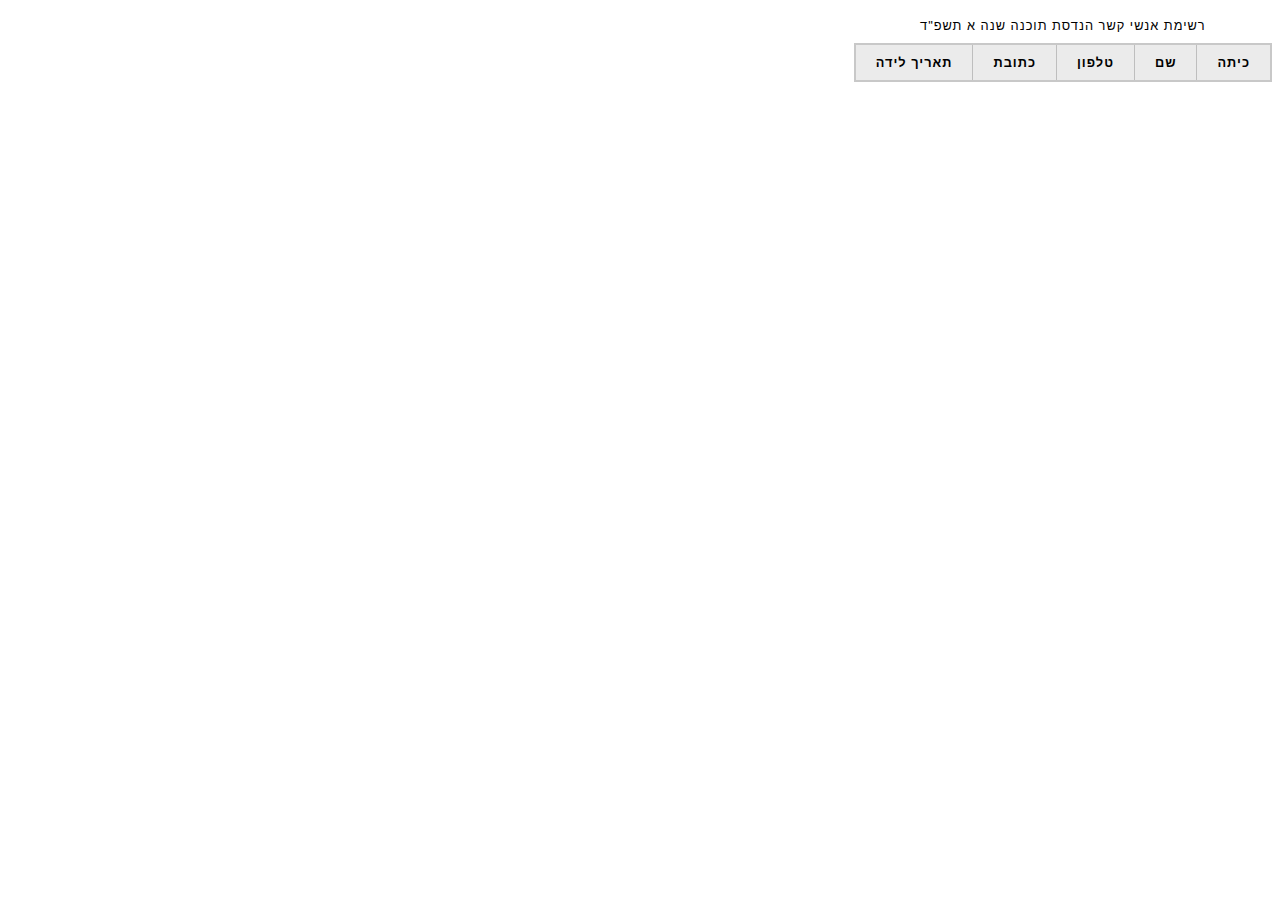
==== tableWithCode.html @ d7d93061 "add_table_with_js" ====
<!DOCTYPE html>
<html lang="en">
<head>
    <meta charset="UTF-8">
    <meta name="viewport" content="width=device-width, initial-scale=1.0">
    <title>Document</title>
    <script src="JavaScript/codeToCreateTable.js"></script>
    <style>
        html {
  font-family: sans-serif;
}

table {
  border-collapse: collapse;
  border: 2px solid rgb(200,200,200);
  letter-spacing: 1px;
  font-size: 0.8rem;
}

td, th {
  border: 1px solid rgb(190,190,190);
  padding: 10px 20px;
}

th {
  background-color: rgb(235,235,235);
}

td {
  text-align: center;
}

tr:nth-child(even) td {
  background-color: rgb(250,250,250);
}

tr:nth-child(odd) td {
  background-color: rgb(245,245,245);
}

caption {
  padding: 10px;
}

    </style>
</head>
<body onload="createTable()" dir="rtl">
    <table border="2">
        <caption>רשימת אנשי קשר הנדסת תוכנה שנה א תשפ"ד</caption>
        <thead>
            <tr>
                <th>כיתה</th>
                <th>שם</th>
                <th>טלפון</th>
                <th>כתובת</th>
                <th>תאריך לידה</th>
            </tr>
        </thead>
        <tbody>
            
        </tbody>

    </table>
</body>
</html>
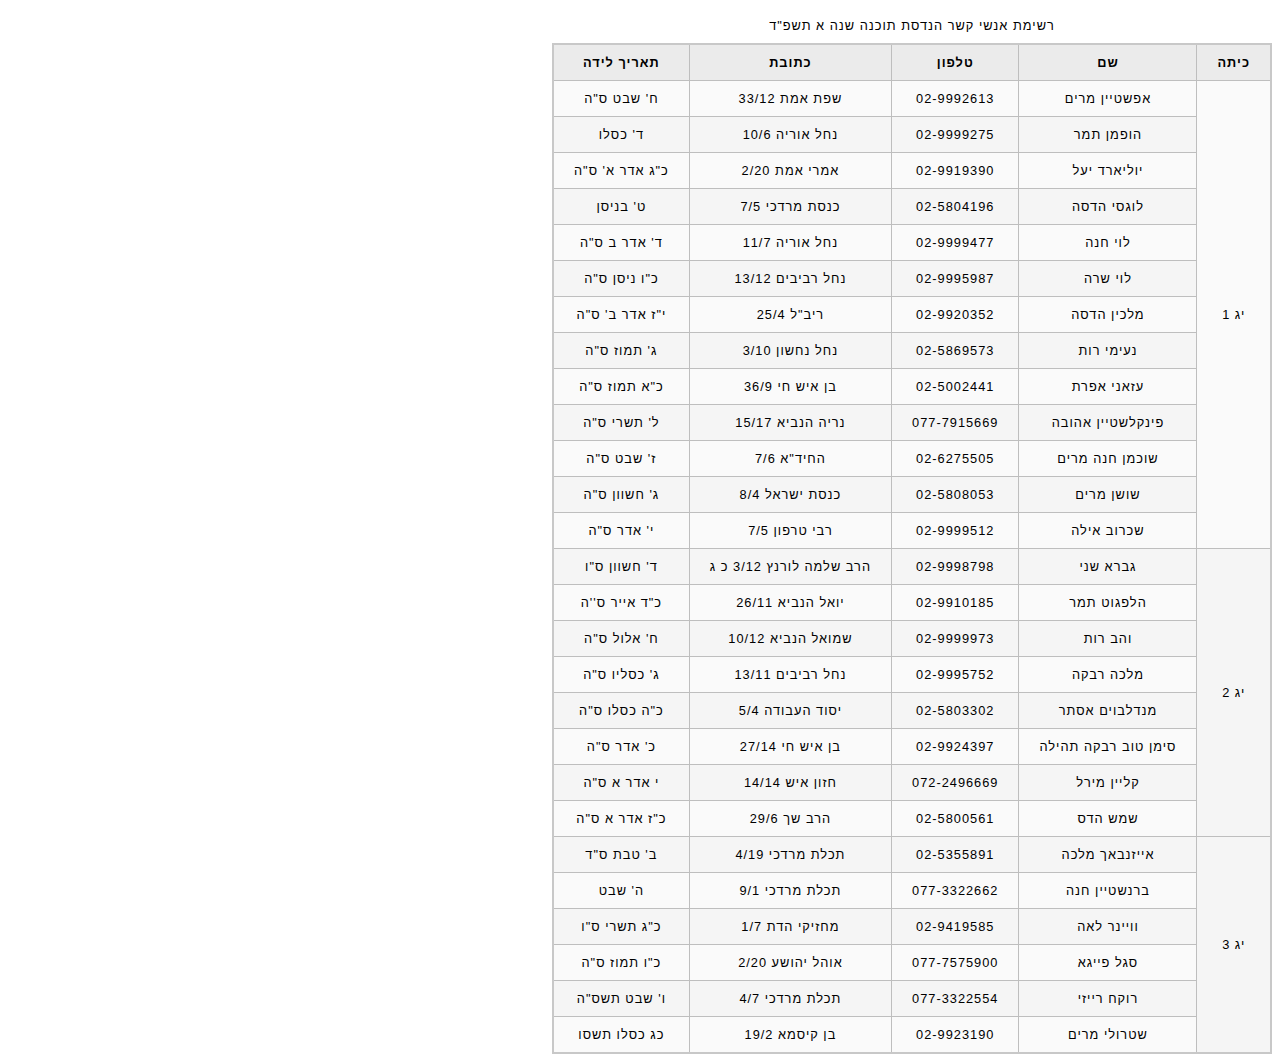
==== commit a33ba326: "fix-the-link" ====
--- a/tableWithCode.html
+++ b/tableWithCode.html
@@ -4,7 +4,7 @@
     <meta charset="UTF-8">
     <meta name="viewport" content="width=device-width, initial-scale=1.0">
     <title>Document</title>
-    <script src="JavaScript/codeToCreateTable.js"></script>
+    <script src="createTable.js"></script>
     <style>
         html {
   font-family: sans-serif;
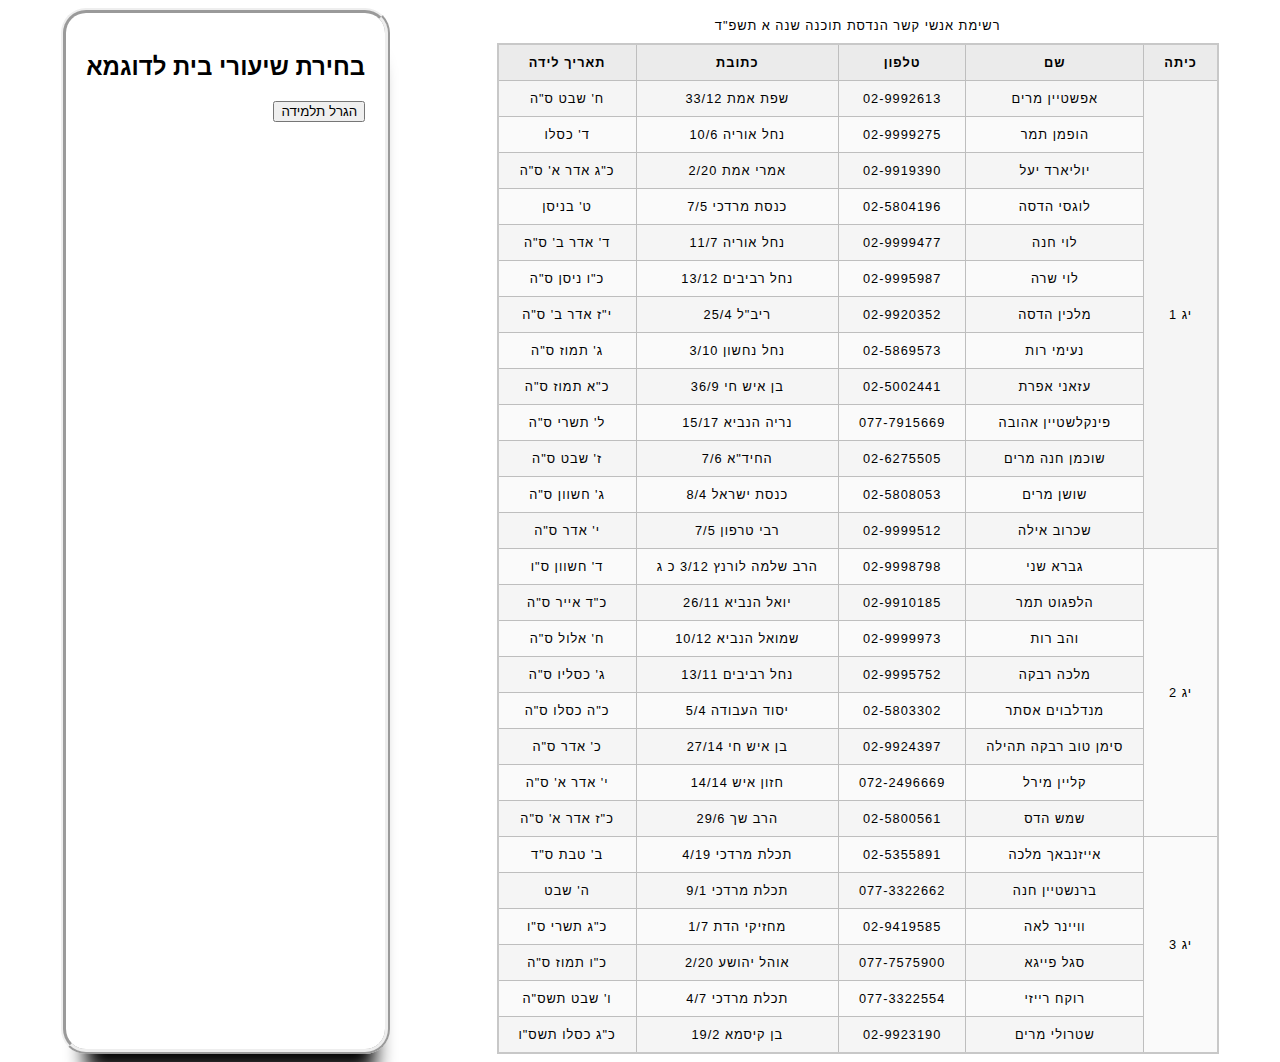
==== commit 11773ff5: "add lotery to select students" ====
--- a/tableWithCode.html
+++ b/tableWithCode.html
@@ -1,65 +1,91 @@
 <!DOCTYPE html>
 <html lang="en">
+
 <head>
-    <meta charset="UTF-8">
-    <meta name="viewport" content="width=device-width, initial-scale=1.0">
-    <title>Document</title>
-    <script src="createTable.js"></script>
-    <style>
-        html {
-  font-family: sans-serif;
-}
+  <meta charset="UTF-8">
+  <meta name="viewport" content="width=device-width, initial-scale=1.0">
+  <title>Document</title>
+  <script src="createTable.js"></script>
+  <style>
+    html {
+      font-family: sans-serif;
+    }
 
-table {
-  border-collapse: collapse;
-  border: 2px solid rgb(200,200,200);
-  letter-spacing: 1px;
-  font-size: 0.8rem;
-}
+    body {
+      display: flex;
+      justify-content: space-around;
+    }
 
-td, th {
-  border: 1px solid rgb(190,190,190);
-  padding: 10px 20px;
-}
+    table {
+      border-collapse: collapse;
+      border: 2px solid rgb(200, 200, 200);
+      letter-spacing: 1px;
+      font-size: 0.8rem;
+    }
 
-th {
-  background-color: rgb(235,235,235);
-}
+    td,
+    th {
+      border: 1px solid rgb(190, 190, 190);
+      padding: 10px 20px;
+    }
 
-td {
-  text-align: center;
-}
+    th {
+      background-color: rgb(235, 235, 235);
+    }
 
-tr:nth-child(even) td {
-  background-color: rgb(250,250,250);
-}
+    td {
+      text-align: center;
+    }
 
-tr:nth-child(odd) td {
-  background-color: rgb(245,245,245);
-}
+    tr:nth-child(even) td {
+      background-color: rgb(250, 250, 250);
+    }
 
-caption {
-  padding: 10px;
-}
+    tr:nth-child(odd) td {
+      background-color: rgb(245, 245, 245);
+    }
 
-    </style>
+    caption {
+      padding: 10px;
+    }
+
+    #lottery {
+      border-style: ridge;
+      border-width: 5px;
+      border-radius: 25px;
+      box-shadow: 5px 10mm 20px -20px black;
+      padding: 20px;
+
+    }
+
+    .selectedRow > td {
+      background-color: darkmagenta !important;
+    }
+  </style>
 </head>
+
 <body onload="createTable()" dir="rtl">
-    <table border="2">
-        <caption>רשימת אנשי קשר הנדסת תוכנה שנה א תשפ"ד</caption>
-        <thead>
-            <tr>
-                <th>כיתה</th>
-                <th>שם</th>
-                <th>טלפון</th>
-                <th>כתובת</th>
-                <th>תאריך לידה</th>
-            </tr>
-        </thead>
-        <tbody>
-            
-        </tbody>
+  <table border="2">
+    <caption>רשימת אנשי קשר הנדסת תוכנה שנה א תשפ"ד</caption>
+    <thead>
+      <tr>
+        <th>כיתה</th>
+        <th>שם</th>
+        <th>טלפון</th>
+        <th>כתובת</th>
+        <th>תאריך לידה</th>
+      </tr>
+    </thead>
+    <tbody>
 
-    </table>
+    </tbody>
+
+  </table>
+  <div id="lottery">
+    <h2>בחירת שיעורי בית לדוגמא</h2>
+    <button type="reset" onclick="getRandomStudent()">הגרל תלמידה</button>
+
+  </div>
 </body>
+
 </html>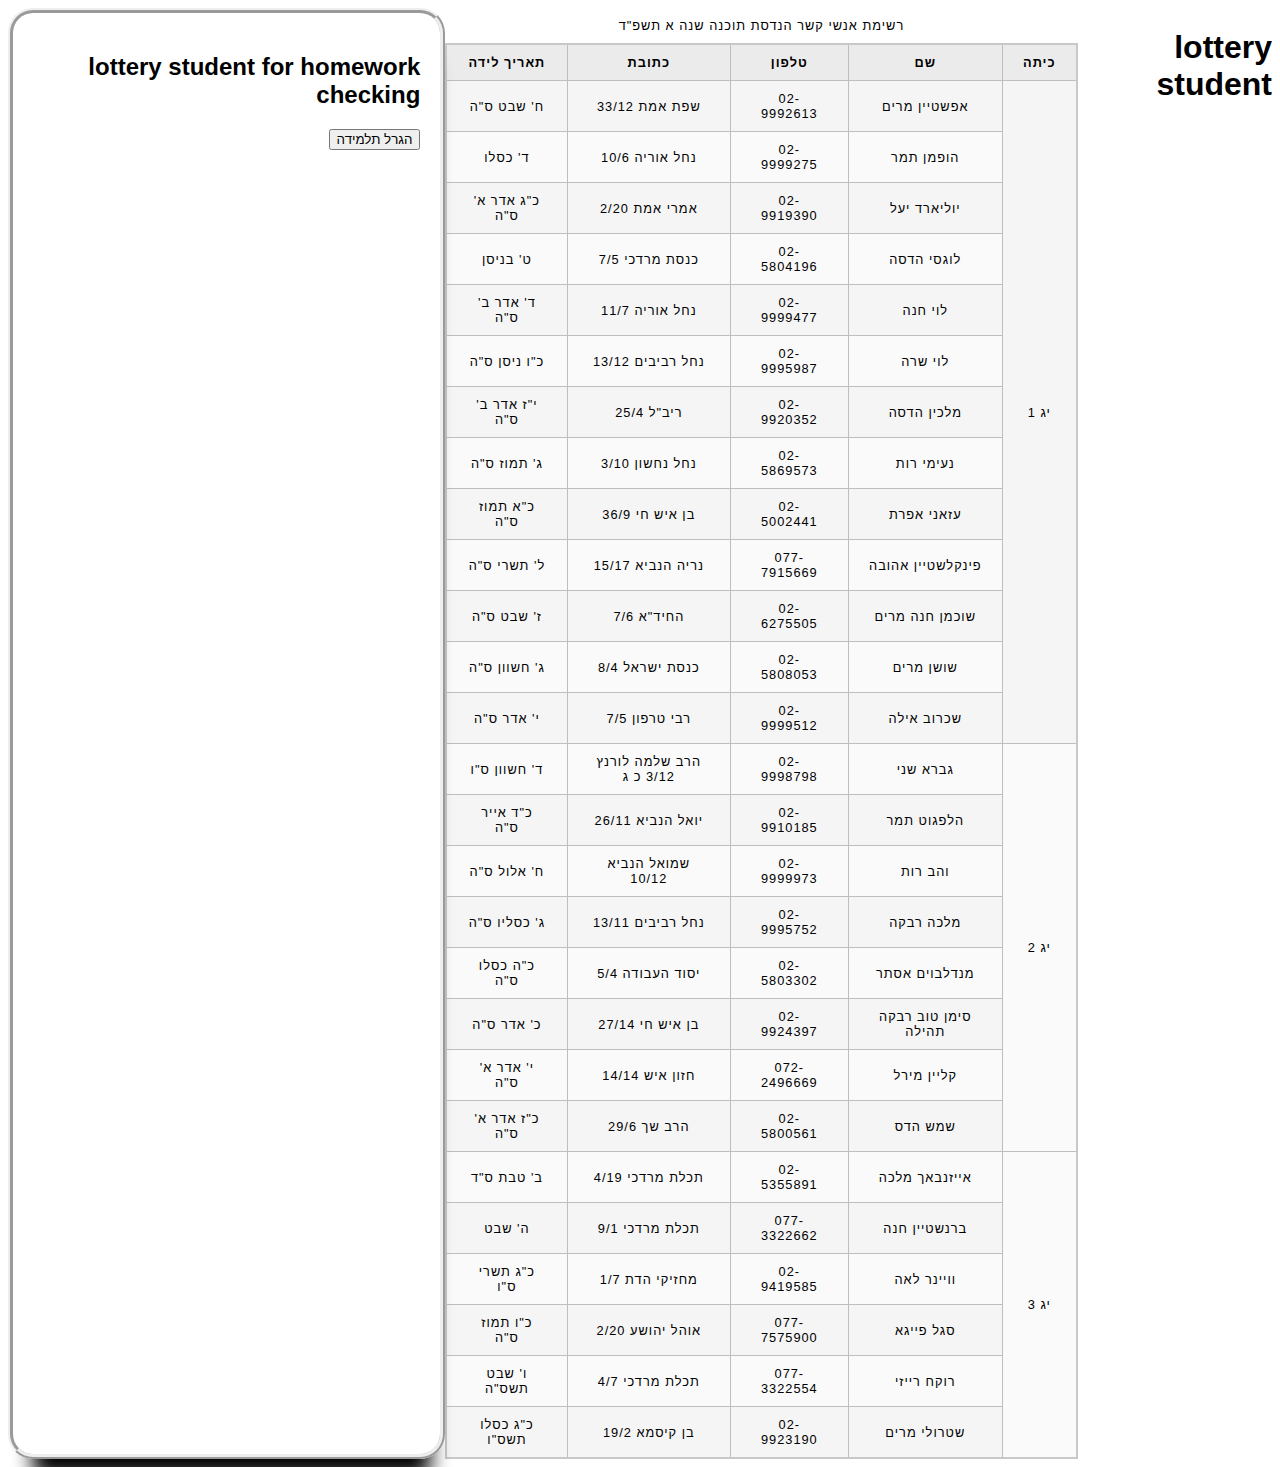
==== commit 67a447fc: "Update tableWithCode.html" ====
--- a/tableWithCode.html
+++ b/tableWithCode.html
@@ -4,7 +4,7 @@
 <head>
   <meta charset="UTF-8">
   <meta name="viewport" content="width=device-width, initial-scale=1.0">
-  <title>Document</title>
+  <title> Create table from objects with javascript | Choose random student | color the matched row in the students' table</title>
   <script src="createTable.js"></script>
   <style>
     html {
@@ -65,6 +65,7 @@
 </head>
 
 <body onload="createTable()" dir="rtl">
+  <h1>lottery student</h1>
   <table border="2">
     <caption>רשימת אנשי קשר הנדסת תוכנה שנה א תשפ"ד</caption>
     <thead>
@@ -82,10 +83,10 @@
 
   </table>
   <div id="lottery">
-    <h2>בחירת שיעורי בית לדוגמא</h2>
+    <h2>lottery student for homework checking</h2>
     <button type="reset" onclick="getRandomStudent()">הגרל תלמידה</button>
 
   </div>
 </body>
 
-</html>+</html>
